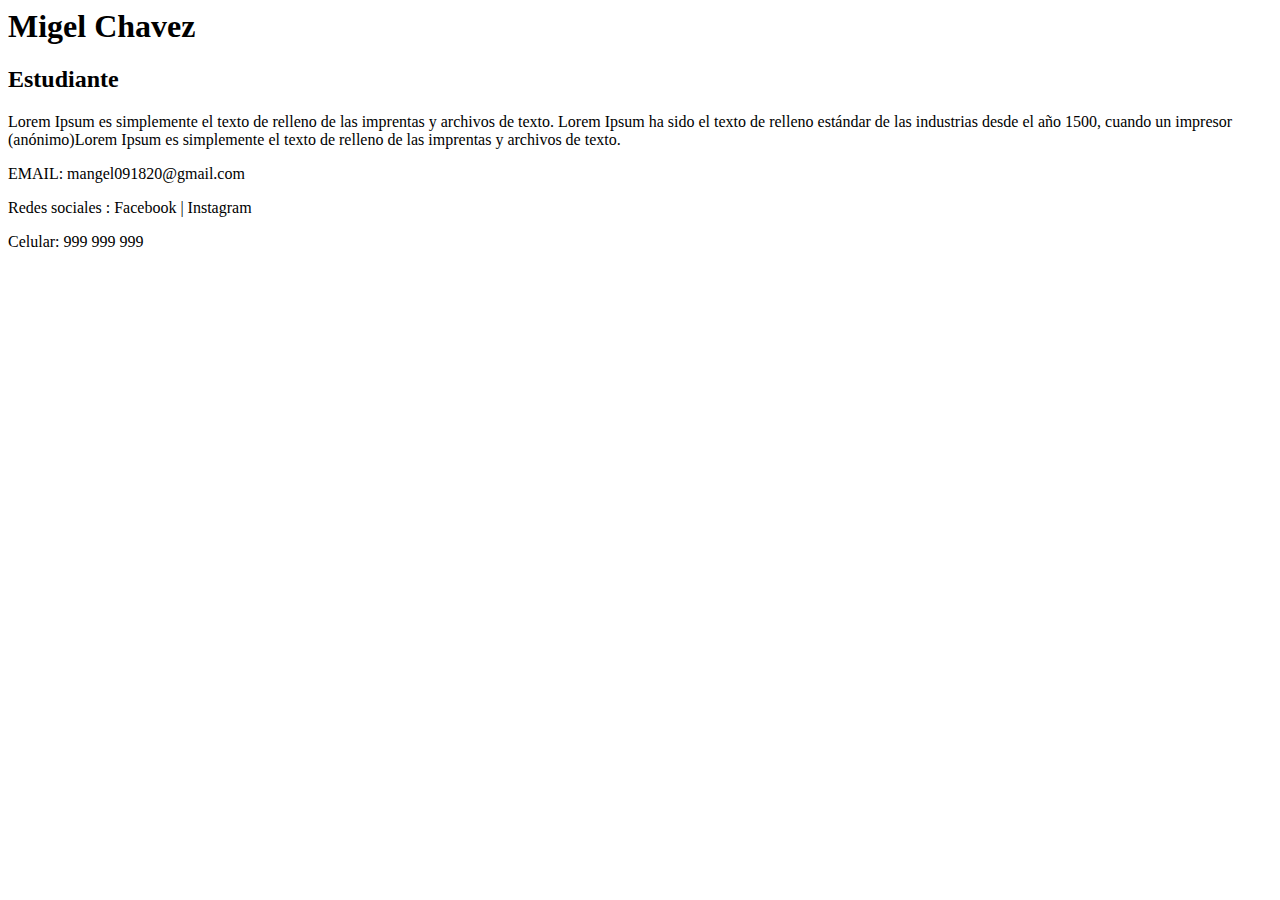
==== HTML/01_TARJETA/index.html @ 18a05a9a "he creado mi carpeta, la carpeta 01_html y mi primera pagina web" ====
<html>
    <head>
        <title>TARJETA PERSONAL DIGITAL</title>

    </head>
    <body>
        <H1>Migel Chavez</H1>
        <h2> Estudiante</h2>

        <p>Lorem Ipsum es simplemente el texto de relleno de las imprentas y archivos de texto. Lorem Ipsum ha sido el texto de relleno estándar de las industrias desde el año 1500, cuando un impresor (anónimo)Lorem Ipsum es simplemente el texto de relleno de las imprentas y archivos de texto.</p>
        <p> EMAIL: mangel091820@gmail.com</p>
        <p>Redes sociales : Facebook | Instagram</p>
        <p>Celular: 999 999 999</p>

    </body>
</html>
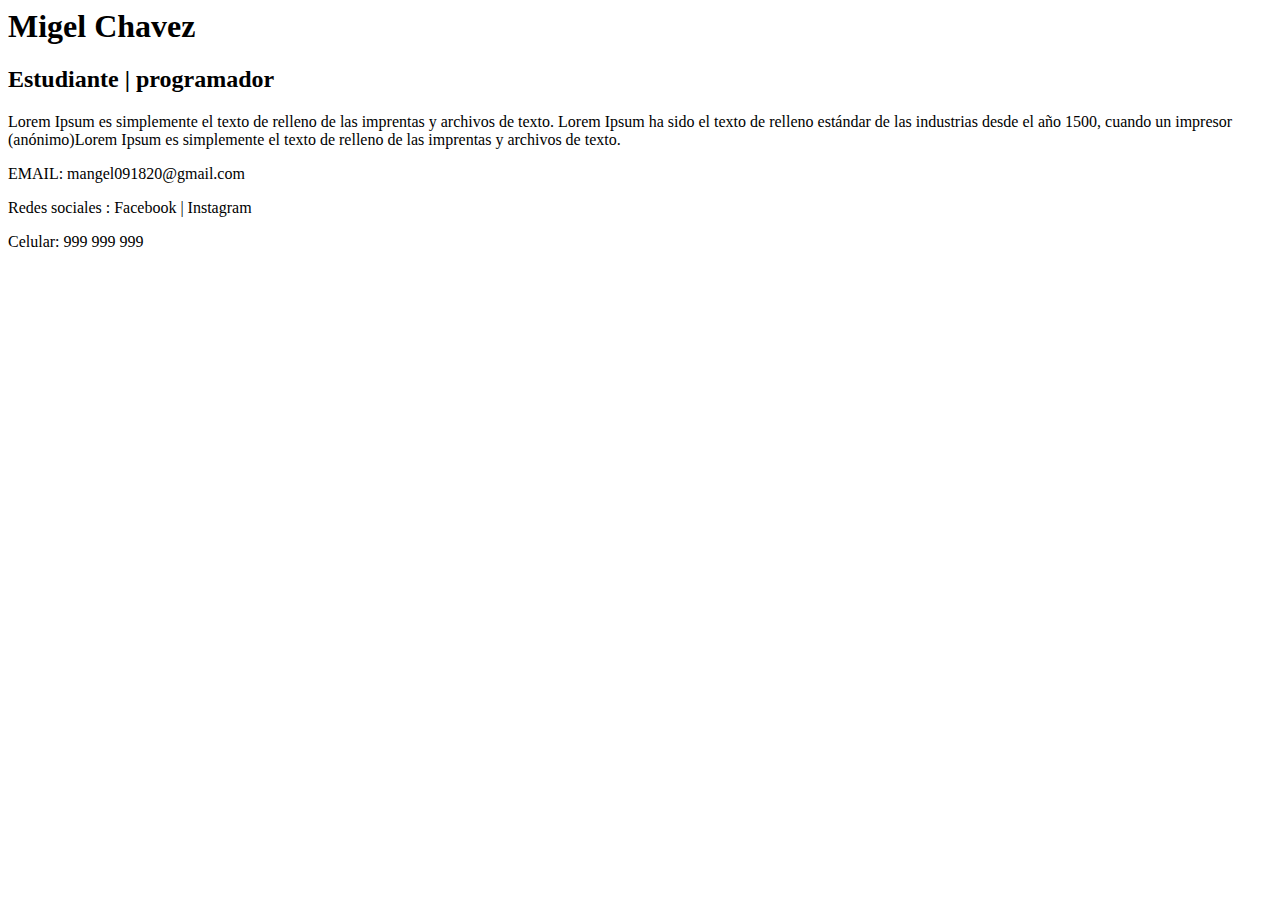
==== commit 07439d4f: "agregue la palabra programador al h2" ====
--- a/HTML/01_TARJETA/index.html
+++ b/HTML/01_TARJETA/index.html
@@ -5,7 +5,7 @@
     </head>
     <body>
         <H1>Migel Chavez</H1>
-        <h2> Estudiante</h2>
+        <h2> Estudiante | programador</h2>
 
         <p>Lorem Ipsum es simplemente el texto de relleno de las imprentas y archivos de texto. Lorem Ipsum ha sido el texto de relleno estándar de las industrias desde el año 1500, cuando un impresor (anónimo)Lorem Ipsum es simplemente el texto de relleno de las imprentas y archivos de texto.</p>
         <p> EMAIL: mangel091820@gmail.com</p>
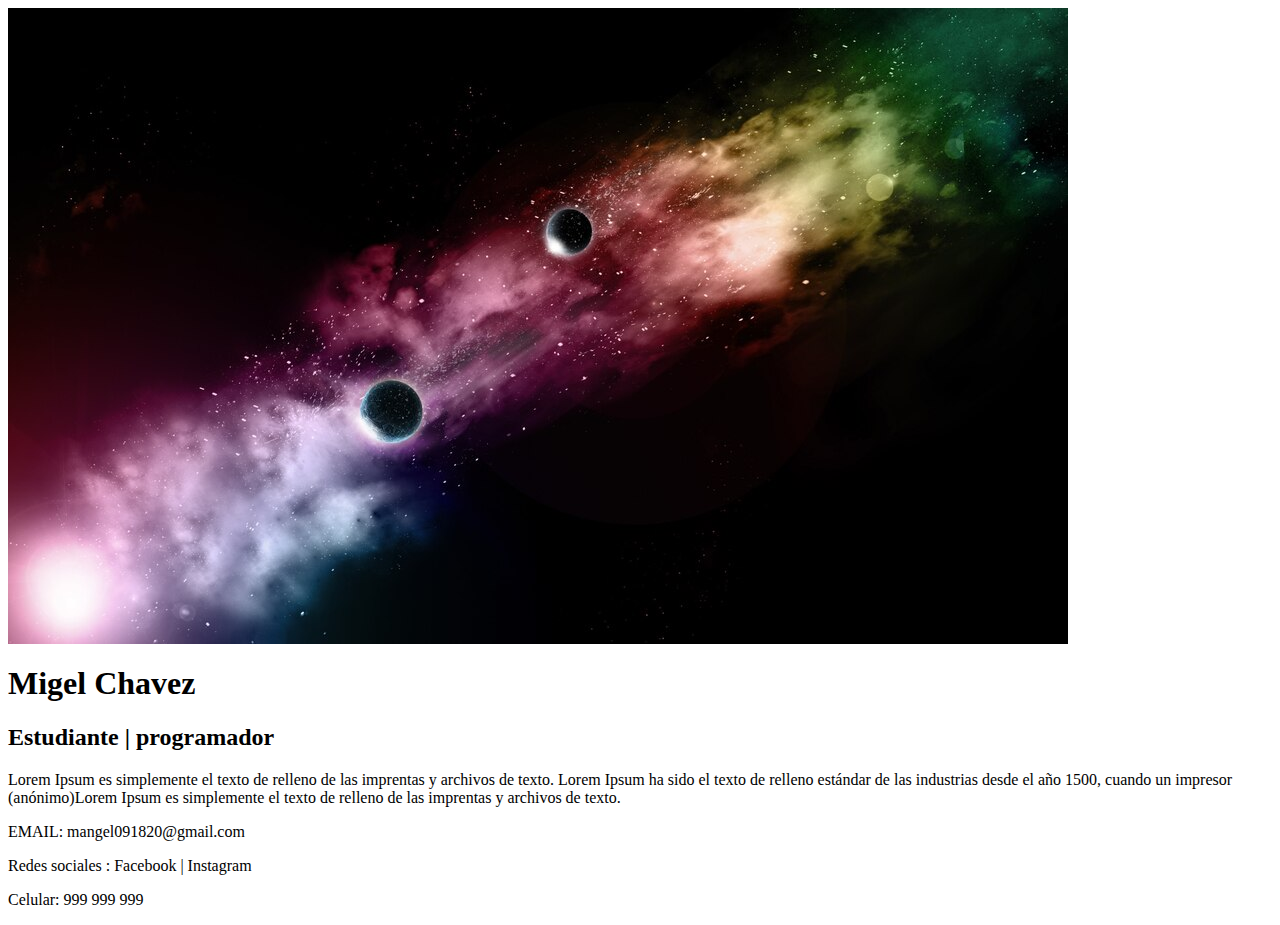
==== commit a80d5e81: "he agrgado una imagen con nombre space" ====
--- a/HTML/01_TARJETA/index.html
+++ b/HTML/01_TARJETA/index.html
@@ -4,6 +4,7 @@
 
     </head>
     <body>
+        <img src="image/espace.jpg">
         <H1>Migel Chavez</H1>
         <h2> Estudiante | programador</h2>
 
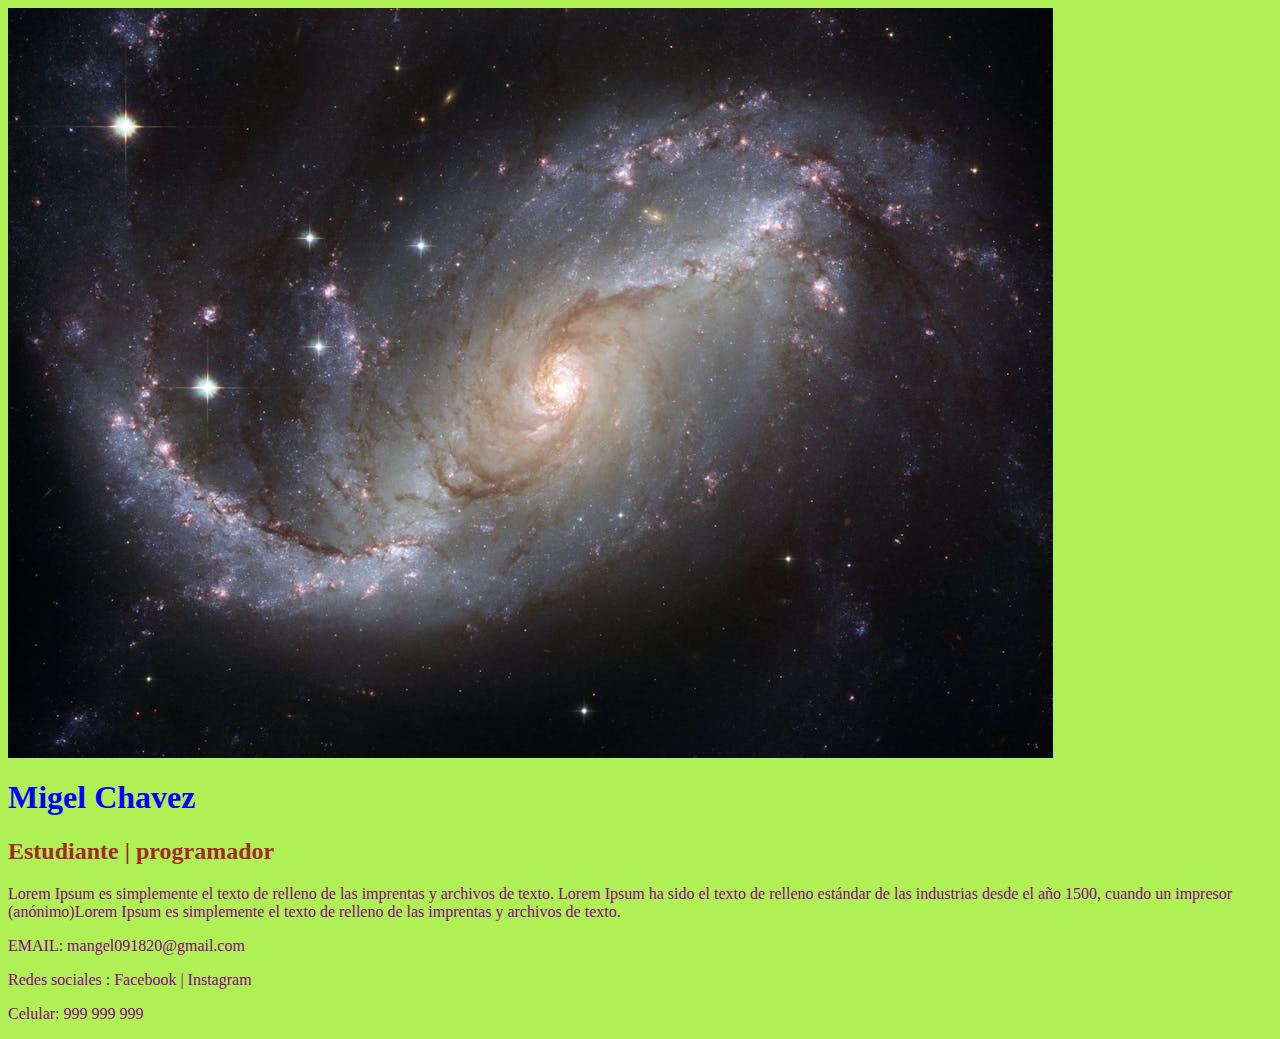
==== commit fa37270f: "he agregado un archivo de estilos y lo he aplicado a las etiquetas h1 h2 body y p" ====
--- a/HTML/01_TARJETA/index.html
+++ b/HTML/01_TARJETA/index.html
@@ -1,10 +1,11 @@
 <html>
     <head>
         <title>TARJETA PERSONAL DIGITAL</title>
+        <link rel="stylesheet" href="css/style.css">
 
     </head>
     <body>
-        <img src="image/espace.jpg">
+        <img src="image/sky.jpg">
         <H1>Migel Chavez</H1>
         <h2> Estudiante | programador</h2>
 
--- a/HTML/01_TARJETA/css/style.css
+++ b/HTML/01_TARJETA/css/style.css
@@ -0,0 +1,15 @@
+h1 {
+    color:blue
+}
+
+h2 {
+    color:brown
+}
+
+body {
+    background-color: rgb(175, 240, 85);
+}
+
+p {
+    color:darkmagenta
+}